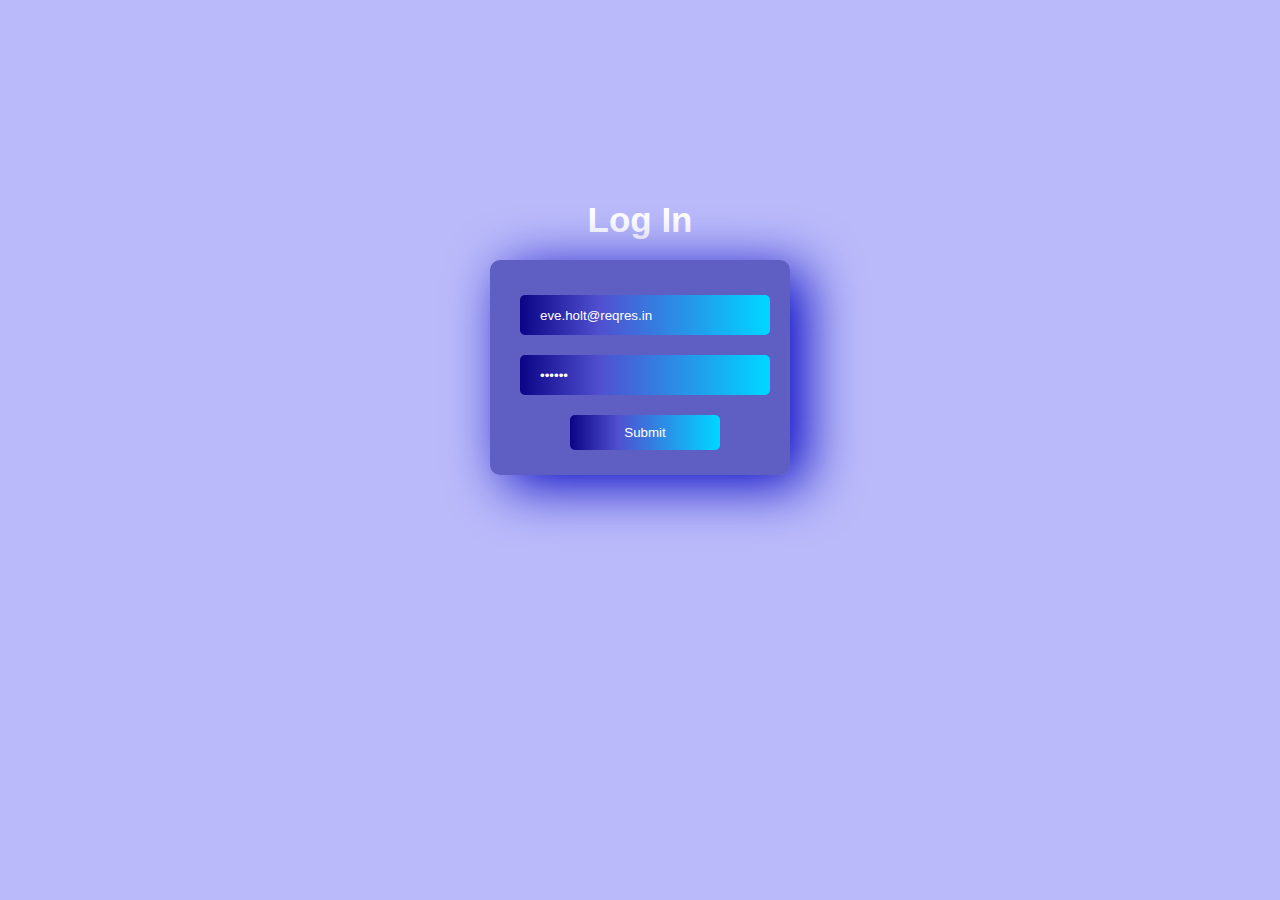
==== index.html @ fea3d106 "first commit" ====
<!DOCTYPE html>
<html lang="en">
<head>
    <meta charset="UTF-8">
    <meta http-equiv="X-UA-Compatible" content="IE=edge">
    <meta name="viewport" content="width=device-width, initial-scale=1.0">
    <title>Index</title>
    <link rel="stylesheet" href="https://cdnjs.cloudflare.com/ajax/libs/font-awesome/6.0.0-beta2/css/all.min.css" integrity="sha512-YWzhKL2whUzgiheMoBFwW8CKV4qpHQAEuvilg9FAn5VJUDwKZZxkJNuGM4XkWuk94WCrrwslk8yWNGmY1EduTA==" crossorigin="anonymous" referrerpolicy="no-referrer" />
    <link rel="stylesheet" href="./login.html">
    <link rel="stylesheet" href="./style.css">
</head>
<body>
    <header class="header">
        <nav class="nav">
            <div class="container">
                <div class="navbar">
                    <i class="fab fa-uniregistry fa-3x logo"></i>
                    <h1 class="title">You successfully Logged</h1>
                    <button class="button" id="logout">Log Out</button>
                </div>
            </div>
        </nav>
    </header>
    <main class="main">
        <div class="container">
            <ul class="cards__menu">
                <template id="template">
                    <li class="cards__item">
                        <img class="cards__img" src="http://picsum.photos/100" alt="">
                        <p class="first__name">John</p>
                        <p class="last__name">doe</p>
                        <a class="cards__email">michael.lawson@reqres.in</a>
                    </li>
                </template>
            </ul>
        </div>
    </main>
    
    <script src="./script.js"></script>
</body>
</html>
---- style.css ----
*,
*::before,
*::after {
  margin: 0;
  padding: 0;
  box-sizing: border-box;
}
body{
    font-family: Arial, Helvetica, sans-serif;
    width: 100%;
    height: 100vh;
    min-height: 100vh;
    gap: 10px;
    background-color: rgb(186, 186, 250);
}
a {
  text-decoration: none;
}
.container{
    display: flex;
    justify-content: center;
    flex-direction: column;
}
ul{
    list-style-type: none;
}
#form{
    margin-top: 20px;
    width: 300px;
    background-color: rgba(2, 2, 139, 0.5);
    display: flex;
    align-items: center;
    flex-wrap: wrap;
    flex-direction: column;
    justify-content: center;
    padding: 25px;
    box-shadow: 15px 10px 55px rgb(3, 3, 194);
    border-radius: 10px;
    
}
.input{
    background: rgb(11,4,135);
    background: linear-gradient(90deg, rgba(11,4,135,1) 0%, rgba(80,80,208,1) 32%, rgba(0,212,255,1) 98%);
    margin: 10px 5px;
    width: 250px;
    height: 20px;
    padding: 20px;
    outline: none;
    border-radius: 5px;
    border: none;
    color: white;
    cursor: pointer;
}
.input::placeholder{
    text-align: center;
    color: white;
}
.button{
    width: 150px;
    margin-top: 10px;
    padding: 10px 15px;
    border-radius: 5px;
    border: none;
    background: rgb(11,4,135);
    background: linear-gradient(90deg, rgba(11,4,135,1) 0%, rgba(80,80,208,1) 32%, rgba(0,212,255,1) 98%);
    color: white;
    cursor: pointer;
}
.button:hover{
    background: white;
    color: rgb(11,4,135);
}
.navbar{
    background-color: darkblue;
    display: flex;
    align-items: center;
    justify-content: space-between;
    padding: 10px 50px;
}
.logo{
    color: white;
}
.title{
    text-align: center;
    color: white;
    font-size: 35px;
}
.wrapper__login{
    margin-top: 200px;
    display: flex;
    align-items: center;
    justify-content: center;
    flex-direction: column;
}
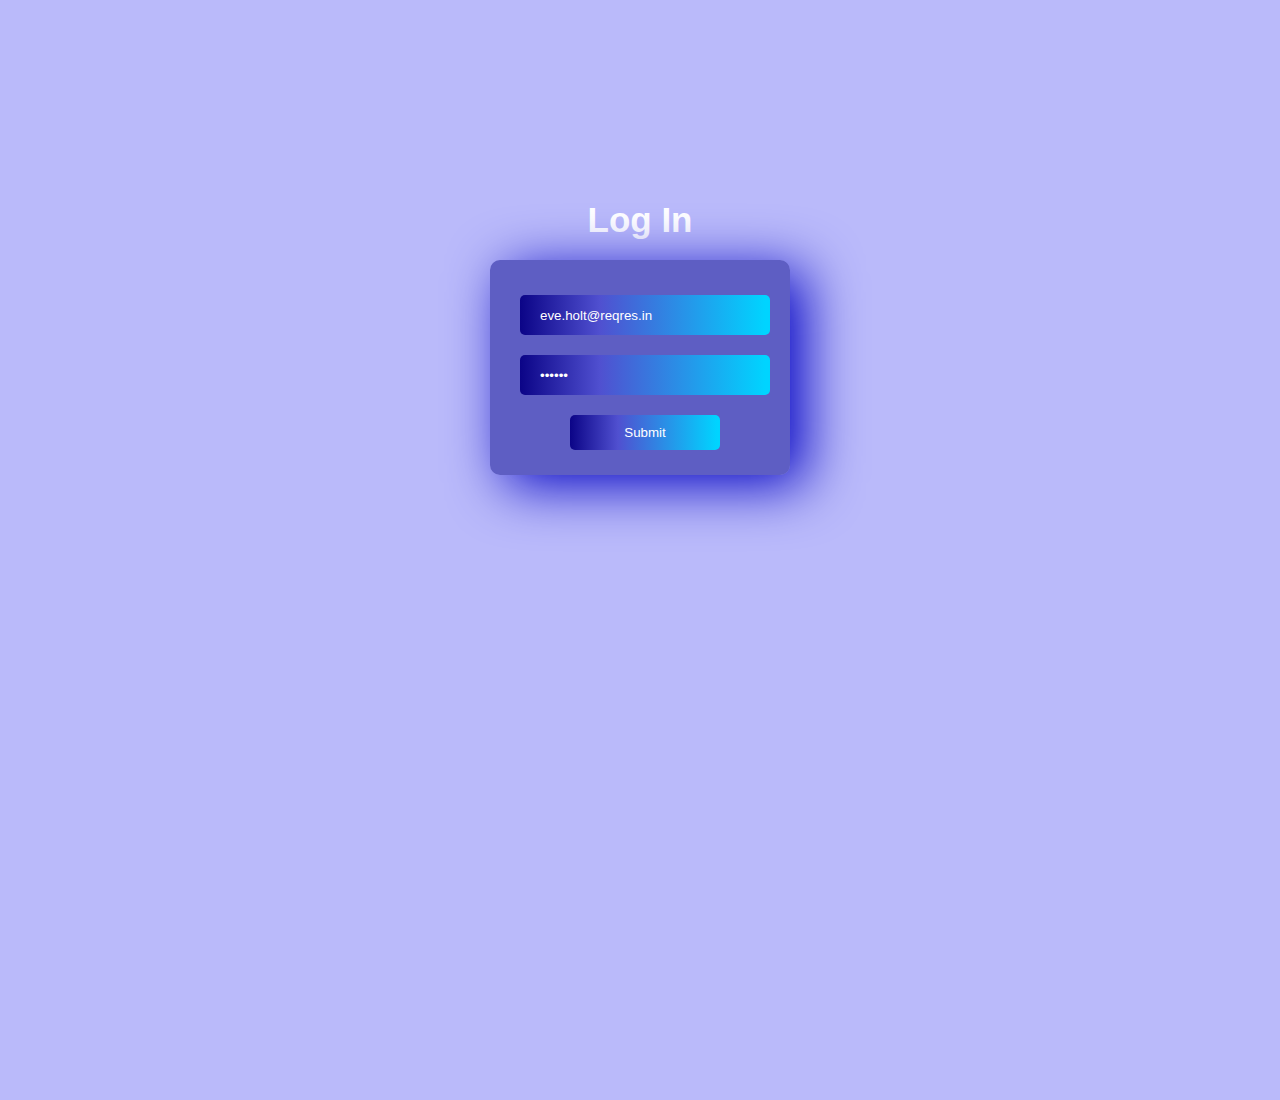
==== commit eb4361a6: "card styles" ====
--- a/index.html
+++ b/index.html
@@ -27,8 +27,8 @@
                 <template id="template">
                     <li class="cards__item">
                         <img class="cards__img" src="http://picsum.photos/100" alt="">
-                        <p class="first__name">John</p>
-                        <p class="last__name">doe</p>
+                        <p class="first__name name">John</p>
+                        <p class="last__name name">doe</p>
                         <a class="cards__email">michael.lawson@reqres.in</a>
                     </li>
                 </template>
--- a/style.css
+++ b/style.css
@@ -6,6 +6,8 @@
   box-sizing: border-box;
 }
 body{
+    padding: 0;
+    margin: 0 auto;
     font-family: Arial, Helvetica, sans-serif;
     width: 100%;
     height: 100vh;
@@ -17,9 +19,8 @@
   text-decoration: none;
 }
 .container{
-    display: flex;
-    justify-content: center;
-    flex-direction: column;
+    padding: 0;
+    margin: 0 auto;
 }
 ul{
     list-style-type: none;
@@ -92,3 +93,37 @@
     justify-content: center;
     flex-direction: column;
 }
+.cards__menu{
+    display: flex;
+    align-items: center;
+    justify-content: space-between;
+    flex-wrap: wrap;
+    padding: 10px 50px;
+    margin-top: 50px;
+}
+.cards__item{
+    width: 350px;
+    display: flex;
+    flex-direction: column;
+    justify-content: center;
+    align-items: center;
+    padding: 30px 15px;
+    margin-bottom: 20px;
+    border: 1px solid grey;
+    border-radius: 20px;
+    box-shadow: 5px 5px 10px grey;
+}
+.cards__img{
+    width: 128px;
+    height: 128px;
+    border-radius: 10px;
+}
+.name{
+    font-weight: 700;
+    margin-top: 8px;
+    font-size: larger;
+}
+.cards__email{
+    font-weight: 500;
+    margin-top: 8px;
+}